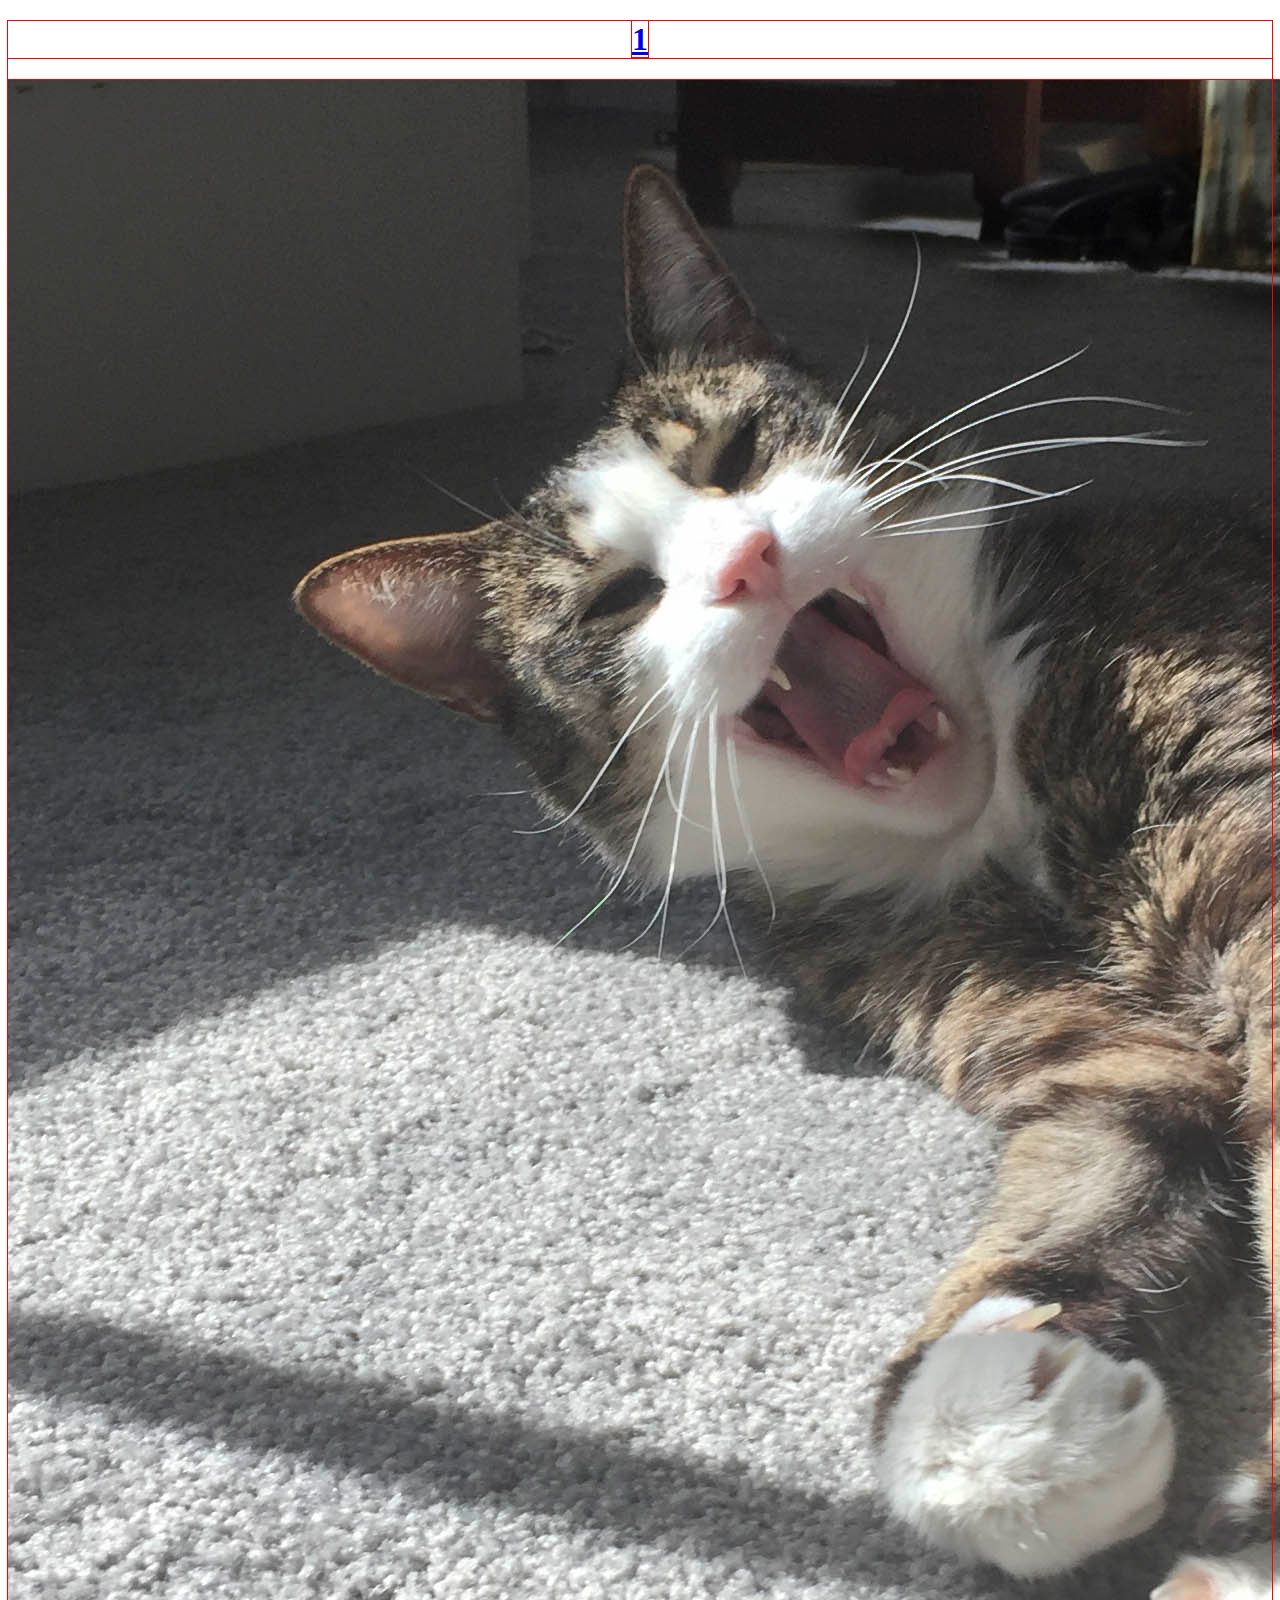
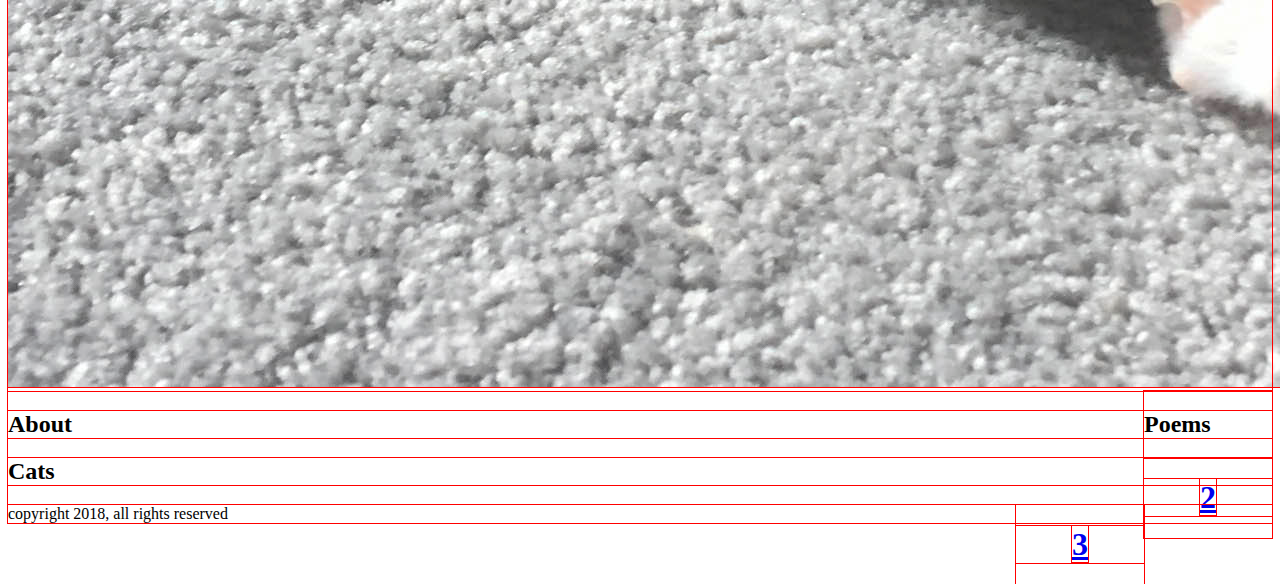
==== index.html @ 4b76eb54 "First pass" ====
<!doctype html>
<html class="no-js" lang="en" dir="ltr">
  <head>
    <meta charset="utf-8">
    <meta http-equiv="x-ua-compatible" content="ie=edge">
    <meta name="viewport" content="width=device-width, initial-scale=1.0">
    <title>Furry Shadow, Poems About Cats</title>
    <link rel="stylesheet" href="css/foundation.css">
    <link rel="stylesheet" href="css/app.css">
  </head>

  <body>

    <!-- start content section of each page here -->
    <div class="numberleft">
      <h1><a href="blackcat.html">1</a></h1>
    </div>
    <div class="square">
      <img src="../images/simon6.jpg" alt="Simon in the Sun">
    </div>
    <div class="numberright">
     <h2>Poems</h2>
    </div>
    <div class="numberleft">
      <h2>About</h2>
    </div>
    <div class="numberright">
      <h1><a href="3days.html">2</a></h1>
    </div>
    <div class="numberleft">
      <h2>Cats</h2>
    </div>
    <div class="numberright">
      <h1><a href="dickenson.html">3</a></h1>
    </div>
    <!-- start footer section of each page here -->
    <footer>
      <p>copyright 2018, all rights reserved
      </p>
    </footer>

  </body>
</html>
---- css/app.css ----
*{outline: 1px solid red;}
/* comments */

h1 {text-align: center;}
p {text-align: left;}

.blackcat {
  width: 128px;
  height: 72px;
  margin: 2% auto;
  background: "../images/blackcat.jpg", left center;
  animation: play .8s steps(10) infinite;
}

.square {
}

.numberleft {

}

.numberright {float: right;
              width: 128px;
}  

.poem {
	margin: auto;
	padding: 20px 0;
	text-align: left;
	width: 390px;
	}

@keyframes play {
    100% { background-position: -1280px; }
}
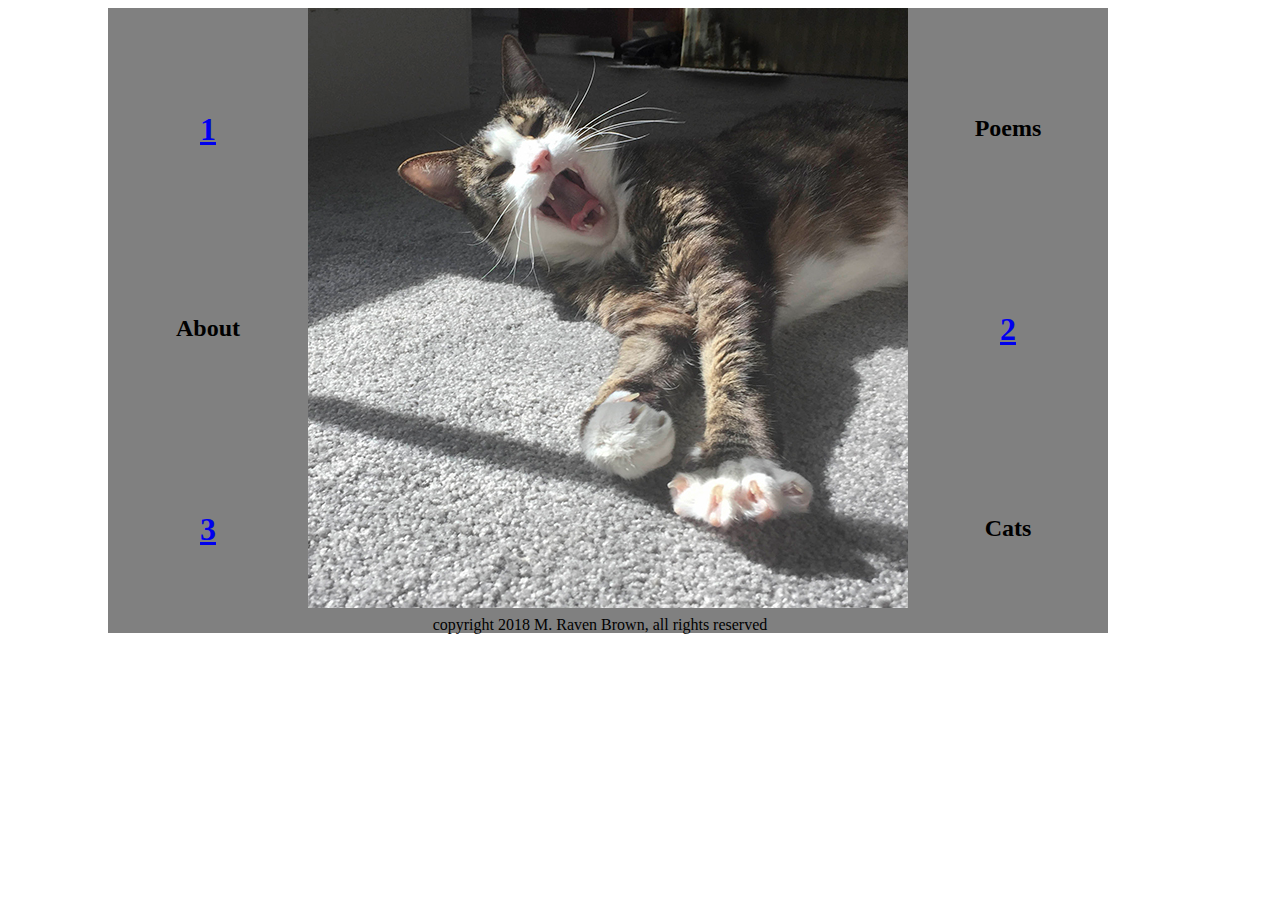
==== commit a7129bff: "got index to work" ====
--- a/index.html
+++ b/index.html
@@ -5,37 +5,39 @@
     <meta http-equiv="x-ua-compatible" content="ie=edge">
     <meta name="viewport" content="width=device-width, initial-scale=1.0">
     <title>Furry Shadow, Poems About Cats</title>
-    <link rel="stylesheet" href="css/foundation.css">
     <link rel="stylesheet" href="css/app.css">
   </head>
 
   <body>
 
     <!-- start content section of each page here -->
-    <div class="numberleft">
+  <div class="container">
+      <div class="number1">
       <h1><a href="blackcat.html">1</a></h1>
     </div>
-    <div class="square">
-      <img src="../images/simon6.jpg" alt="Simon in the Sun">
+    <div class="about">
+     <h2>About</h2>
     </div>
-    <div class="numberright">
-     <h2>Poems</h2>
-    </div>
-    <div class="numberleft">
-      <h2>About</h2>
-    </div>
-    <div class="numberright">
-      <h1><a href="3days.html">2</a></h1>
-    </div>
-    <div class="numberleft">
-      <h2>Cats</h2>
-    </div>
-    <div class="numberright">
+    <div class="number3">
       <h1><a href="dickenson.html">3</a></h1>
     </div>
+    <div class="poems">
+      <h2>Poems</h2>
+    </div>
+    <div class="number2">
+        <h1><a href="3days.html">2</a></h1>
+    </div>
+    <div class="cats">
+    <h2>Cats</h2>
+    </div>
+    <div class="square">
+      <img src="images/simon6.jpg" alt="Simon in the Sun">
+    </div>
+  </div>
+
     <!-- start footer section of each page here -->
     <footer>
-      <p>copyright 2018, all rights reserved
+      <p>copyright 2018 M. Raven Brown, all rights reserved
       </p>
     </footer>
 
--- a/css/app.css
+++ b/css/app.css
@@ -1,27 +1,103 @@
-*{outline: 1px solid red;}
+/* troubleshooting */
+/* *{outline: 1px solid red;} */
 /* comments */
 
 h1 {text-align: center;}
-p {text-align: left;}
+p {text-align: center;}
+div {background-color: gray;
+}
 
-.blackcat {
-  width: 128px;
-  height: 72px;
-  margin: 2% auto;
-  background: "../images/blackcat.jpg", left center;
-  animation: play .8s steps(10) infinite;
+.container {
+  position: relative;
+  width: 1000px;
+  height: 625px;
+  left: 100px;
 }
 
 .square {
+  width: 600px;
+  height: 600px;
+  position:absolute;
+  top: 0px;
+  left: 200px;
 }
 
-.numberleft {
-
+.number1 {
+  width: 200px;
+  height: 200px;
+  text-align: center;
+  line-height: 200px;
+  position: absolute;
+  top: 0px;
+  left: 0px;
 }
 
-.numberright {float: right;
-              width: 128px;
-}  
+.about {
+  width: 200px;
+  height: 200px;
+  text-align: center;
+  line-height: 200px;
+  position: absolute;
+  top: 200px;
+  left: 0px;
+}
+
+.number3 {
+  width: 200px;
+  height: 200px;
+  text-align: center;
+  line-height: 200px;
+  position: absolute;
+  top: 400px;
+  left: 0px;
+}
+.poems {
+  width: 200px;
+  height: 200px;
+  text-align: center;
+  line-height: 200px;
+  position: absolute;
+  top: 0px;
+  left: 800px;
+}
+
+.number2 {
+  width: 200px;
+  height: 200px;
+  text-align: center;
+  line-height: 200px;
+  position: absolute;
+  top: 200px;
+  left: 800px;
+}
+
+.cats {
+  width: 200px;
+  height: 200px;
+  text-align: center;
+  line-height: 200px;
+  position: absolute;
+  top: 400px;
+  left: 800px;
+}
+
+footer {
+        width: 1000px;
+        height: 15px;
+        position: absolute;
+        top: 600px;
+        left: 100px;
+        clear: both;
+      }
+
+a {
+  background-color: gray;
+}
+
+div:hover, a:hover {
+  background-color: lightgray;
+}
+/* css for the poem pages */
 
 .poem {
 	margin: auto;
@@ -30,6 +106,14 @@
 	width: 390px;
 	}
 
+  .blackcat {
+    width: 128px;
+    height: 108px;
+    margin: 2% auto;
+    background: "images/blackcat.jpg", center;
+    animation: play .8s steps(10) infinite;
+  }
+
 @keyframes play {
     100% { background-position: -1280px; }
 }
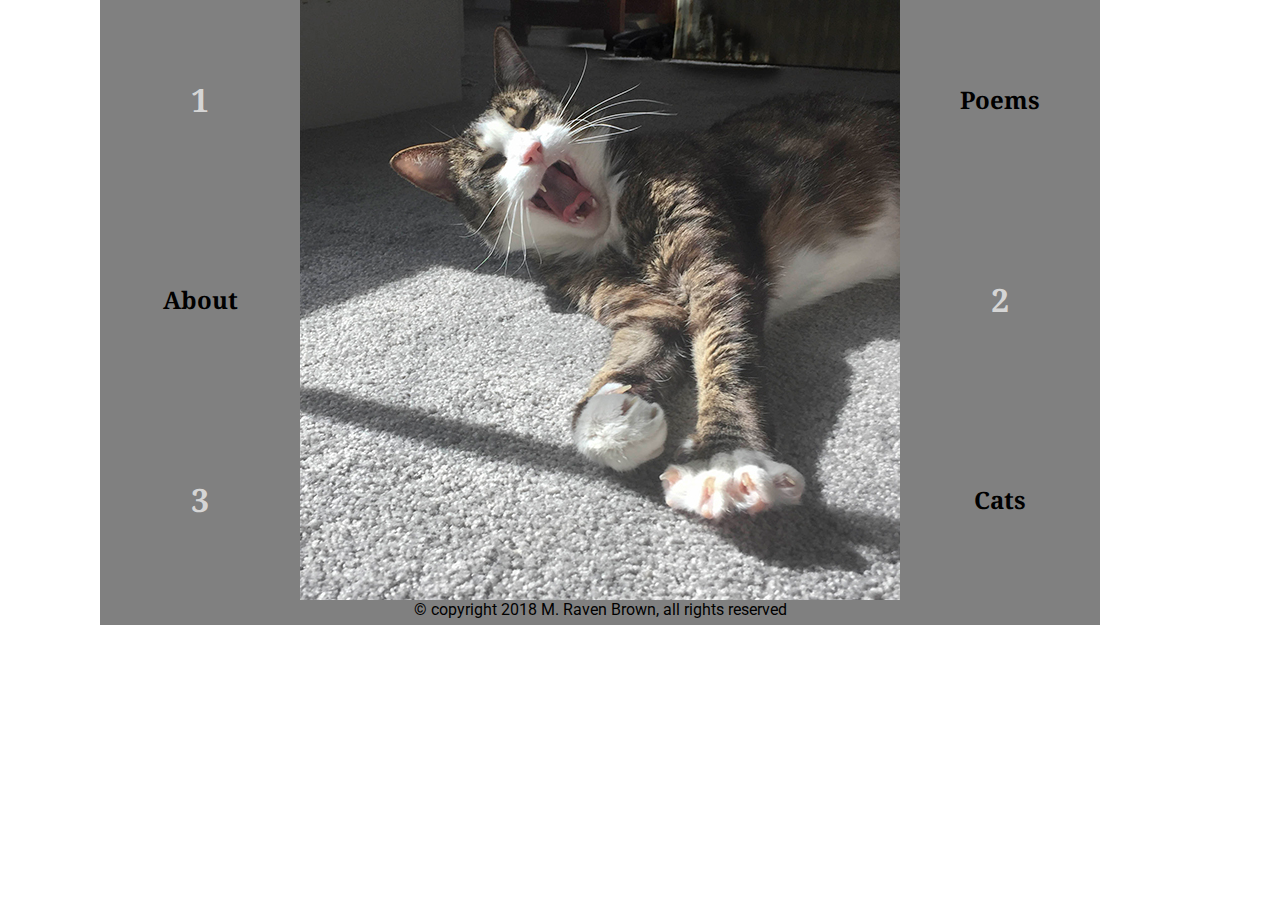
==== commit 490d5efd: "index DONE" ====
--- a/index.html
+++ b/index.html
@@ -37,7 +37,7 @@
 
     <!-- start footer section of each page here -->
     <footer>
-      <p>copyright 2018 M. Raven Brown, all rights reserved
+      <p>&copy; copyright 2018 M. Raven Brown, all rights reserved
       </p>
     </footer>
 
--- a/css/app.css
+++ b/css/app.css
@@ -1,14 +1,28 @@
 /* troubleshooting */
 /* *{outline: 1px solid red;} */
-/* comments */
 
-h1 {text-align: center;}
+/* font-family: 'Noto Serif', serif;
+font-family: 'Roboto', sans-serif; */
+
+@import url('https://fonts.googleapis.com/css?family=Noto+Serif|Roboto');
+
+body {
+    display: block;
+    margin: 0px;
+}
+
+h1, h2 {text-align: center;
+    font-family: 'Noto Serif', serif;
+    -webkit-margin-before: 0px;
+    -webkit-margin-after: 0px;
+    -webkit-margin-start: 0px;
+    -webkit-margin-end: 0px;}
 p {text-align: center;}
 div {background-color: gray;
 }
 
 .container {
-  position: relative;
+  position: absolute;
   width: 1000px;
   height: 625px;
   left: 100px;
@@ -81,22 +95,31 @@
   left: 800px;
 }
 
-footer {
+footer p {
         width: 1000px;
-        height: 15px;
+        height: 25px;
         position: absolute;
         top: 600px;
         left: 100px;
         clear: both;
+        font-family: 'Roboto', sans-serif;
+        margin-top: 0px;
       }
 
 a {
   background-color: gray;
 }
 
+a:link, a:visited {text-decoration: none;
+    display: block;
+    color: #D5D5D5;}
+
 div:hover, a:hover {
   background-color: lightgray;
 }
+
+a:hover {color: #6D7993;}
+
 /* css for the poem pages */
 
 .poem {
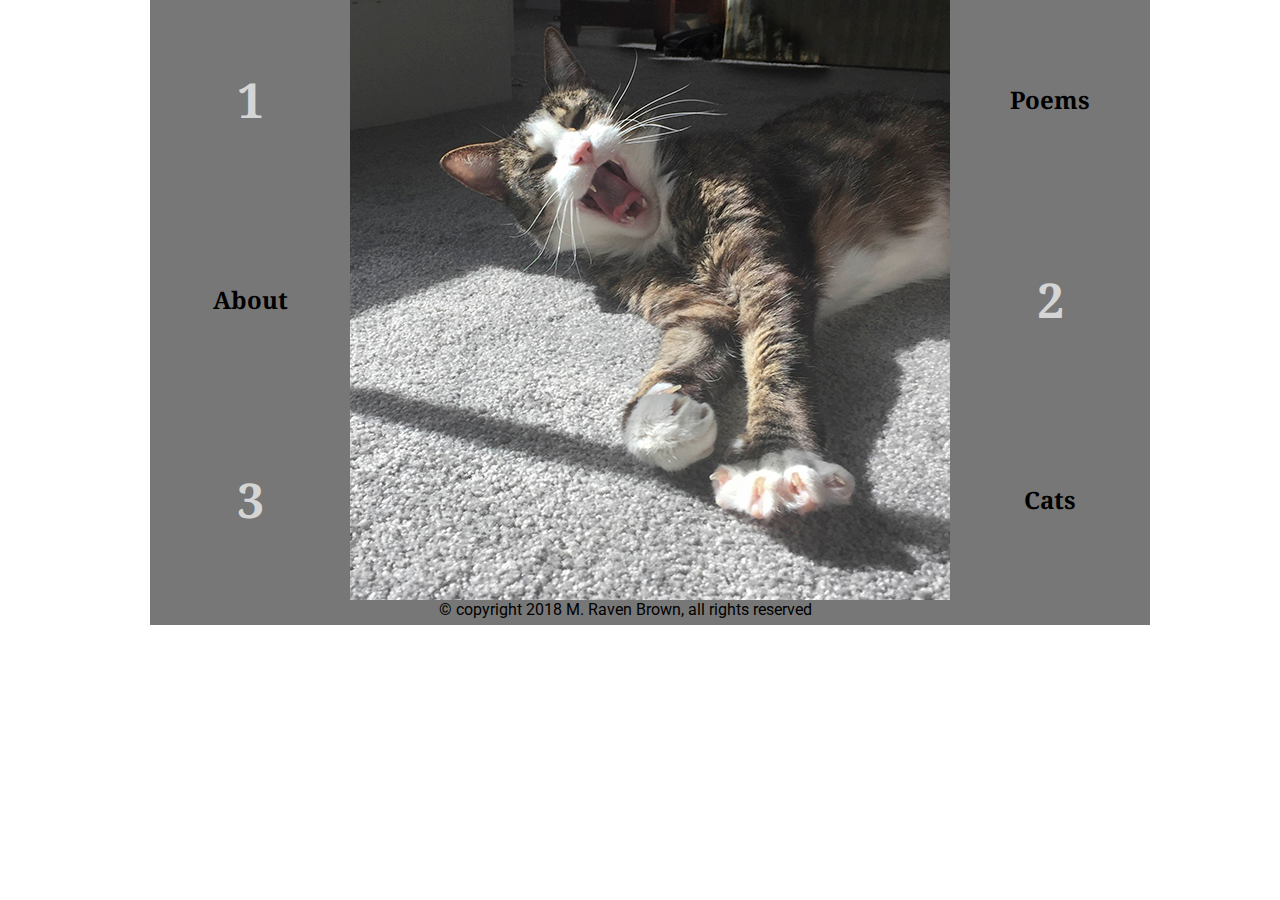
==== commit 013ccf0f: "feathers" ====
--- a/index.html
+++ b/index.html
@@ -37,7 +37,7 @@
 
     <!-- start footer section of each page here -->
     <footer>
-      <p>&copy; copyright 2018 M. Raven Brown, all rights reserved
+      <p> &copy; copyright 2018 M. Raven Brown, all rights reserved
       </p>
     </footer>
 
--- a/css/app.css
+++ b/css/app.css
@@ -6,26 +6,34 @@
 
 @import url('https://fonts.googleapis.com/css?family=Noto+Serif|Roboto');
 
+
 body {
     display: block;
     margin: 0px;
 }
 
-h1, h2 {text-align: center;
+h1, h2, h3 {text-align: center;
     font-family: 'Noto Serif', serif;
     -webkit-margin-before: 0px;
     -webkit-margin-after: 0px;
     -webkit-margin-start: 0px;
     -webkit-margin-end: 0px;}
+
+h1 {font-size: 3em;}
+
 p {text-align: center;}
-div {background-color: gray;
+div, a {background-color: #777777;
+      -webkit-transition-property: background-color; /* Safari */
+      -webkit-transition-duration: 1s; /* Safari */
+      transition-property: background-color;
+      transition-duration: 1s;
 }
 
 .container {
   position: absolute;
   width: 1000px;
   height: 625px;
-  left: 100px;
+  left: 150px;
 }
 
 .square {
@@ -100,14 +108,14 @@
         height: 25px;
         position: absolute;
         top: 600px;
-        left: 100px;
+        left: 125px;
         clear: both;
         font-family: 'Roboto', sans-serif;
         margin-top: 0px;
       }
 
 a {
-  background-color: gray;
+  background-color: #777777;
 }
 
 a:link, a:visited {text-decoration: none;
@@ -122,21 +130,68 @@
 
 /* css for the poem pages */
 
-.poem {
+.poem p{
 	margin: auto;
-	padding: 20px 0;
+	padding: 15px 0px 0px 90px;
 	text-align: left;
 	width: 390px;
 	}
 
+/* Black Cat */
   .blackcat {
-    width: 128px;
+    z-index: 10;
+    display: block;
+    width: 126px;
     height: 108px;
-    margin: 2% auto;
-    background: "images/blackcat.jpg", center;
-    animation: play .8s steps(10) infinite;
+    position:absolute;
+    top: 470px;
+    left: 420px;
+    background-image: url("/Users/michellebrown/Documents/GitHub/furryshadow/images/black-cat.jpg");
+    animation: play 2s steps(10) infinite;
   }
 
 @keyframes play {
-    100% { background-position: -1280px; }
+    100% { background-position: -1260px; }
 }
+
+/* Three Days Passed
+.three p{
+  margin: auto;
+	padding: 20px 0px 0px 165px;
+	text-align: left;
+	width: 390px;
+}
+
+.feathers {font-family: 'Cabin Sketch', cursive;
+          font-size: 3em;
+          position: relative;
+          left: 425px;
+          background-color: white;}
+
+#drift1 {
+        font-size: 3em;
+        height: 50px;
+        width: 25px;
+        animation-name:play;
+        -webkit-animation: play 15s infinite;
+        animation-play-state:paused;
+        animation-iteration-count:infinite;
+        }
+
+#drift1 {animation-play-state:running;}
+
+@keyframes play{
+  0% {transform:translate(0px,0px);}
+  5% {transform:rotate(-100deg);}
+  10% {transform:translate(50px,105px);}
+  15% {transform:rotate(-30deg);}
+  25% {transform:translate(25px,125px);}
+  27% {transform:rotate(25deg);}
+  35% {transform:translate(150px,150px);}
+  55% {transform:rotate(-20deg);}
+  65% {transform:translate(0px,300px);}
+  75% {transform:rotate(200deg);}
+  80% {transform:translate(150px,350px);}
+  90% {transform:rotate(90deg);}
+  100% {transform:translate(75px,420px);}
+  } */
